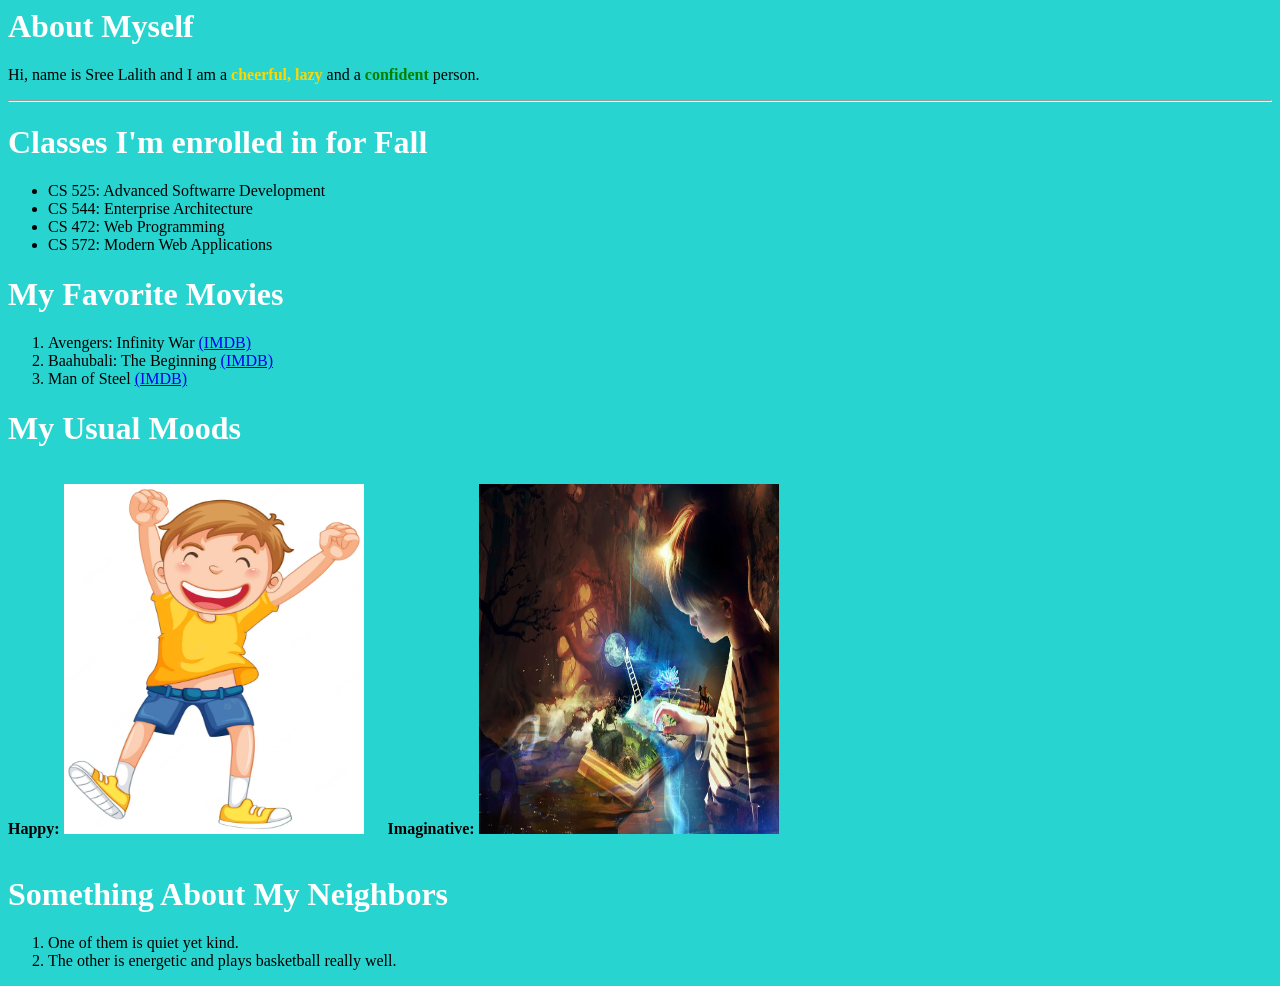
==== index.html @ 704cb321 "committed" ====
<html>

<head>
    <title>About Me</title>
    <link rel="stylesheet" type="text/css" href="styleme.css">
</head>

<body>

    <h1 id = "headerName">About Myself</h1>

    <p id = "myself">Hi, name is Sree Lalith and I am a <b id = "mood1">cheerful, lazy</b> and a <b id = "mood2">confident</b> person.</p>

    <hr>

    <h1 id = "classesHeader">Classes I'm enrolled in for Fall</h1>

    <ul id = "coursesList">
        <li>CS 525: Advanced Softwarre Development</li>
        <li>CS 544: Enterprise Architecture</li>
        <li>CS 472: Web Programming</li>
        <li>CS 572: Modern Web Applications</li>
    </ul>

    <h1 id = "moviesHeader">My Favorite Movies</h1>

    <ol>
        <li>Avengers: Infinity War <a href = "https://www.imdb.com/title/tt4154756/" target = "_blank">(IMDB)</a></li>
        <li>Baahubali: The Beginning <a href = "https://www.imdb.com/title/tt2631186/" target = "_blank">(IMDB)</a></li>
        <li>Man of Steel <a href = "https://www.imdb.com/title/tt0770828/?ref_=nv_sr_srsg_0_tt_6_nm_2_q_man%2520of%2520stee" target = "_blank">(IMDB)</a></li>
    </ol>


    <h1 id = "moodHeader">My Usual Moods</h1>

    <div class="image-container">
        <p><b>Happy:</b> <img src="happyPic.jpg" alt="Happy Pic" width="300" height="350" /></p>
    </div>
    <div class="image-container">
        <p><b>Imaginative:</b> <img src="imaginative.jpg" alt="Imaginative" width="300" height="350" /></p>
    </div>

    <h1 id = "neighborsHeader">Something About My Neighbors</h1>

    <ol>
        <li>One of them is quiet yet kind.</li>
        <li>The other is energetic and plays basketball really well.</li>
    </ol>

</body>


</html>
---- styleme.css ----
body{

    background-color: rgb(40, 212, 207);
}

#headerName{
    color: white;  
    font-family: Georgia; 
}

#classesHeader{

    color: white;
    font-family: Georgia;
}

#moviesHeader{
    color: white;
    font-family: Georgia;
}

#moodHeader{

    color: white;
    font-family: Georgia;
}

#neighborsHeader{

    color: white;
    font-family: Georgia;
}

#mood1{
    color: gold;
}

#mood2{

    color: green;
}

.image-container {
    display: inline-block;
    vertical-align: top; 
    margin-right: 20px; 
}
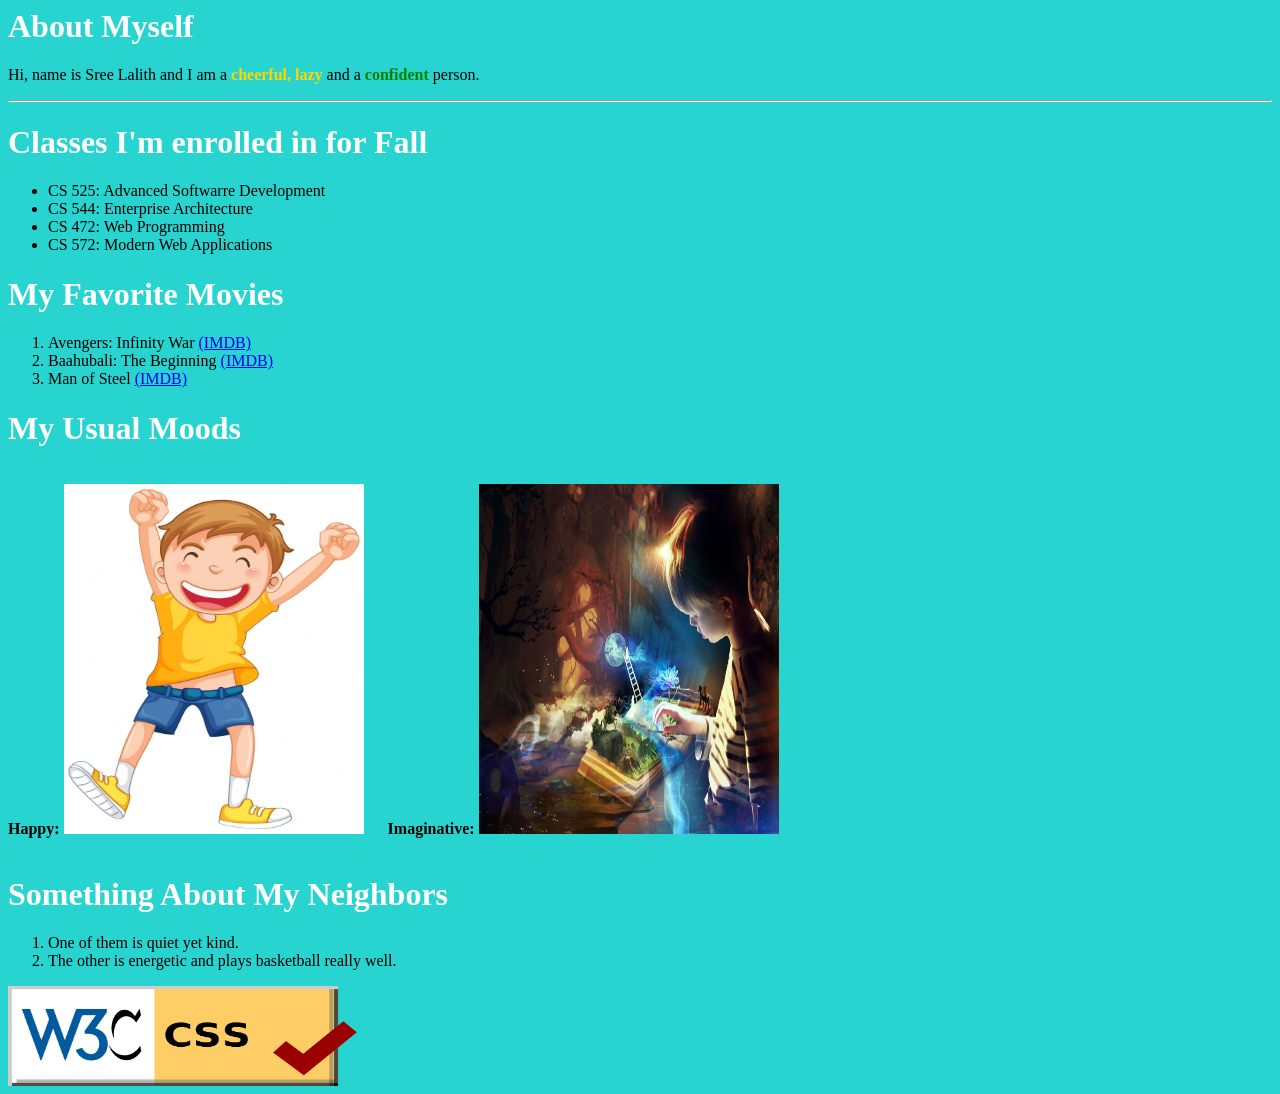
==== commit 5bc07dfa: "commit" ====
--- a/index.html
+++ b/index.html
@@ -49,6 +49,8 @@
         <li>The other is energetic and plays basketball really well.</li>
     </ol>
 
+    <img src= "css_checker.png" alt="css_checker" height="100" width="350"/>
+
 </body>
 
 
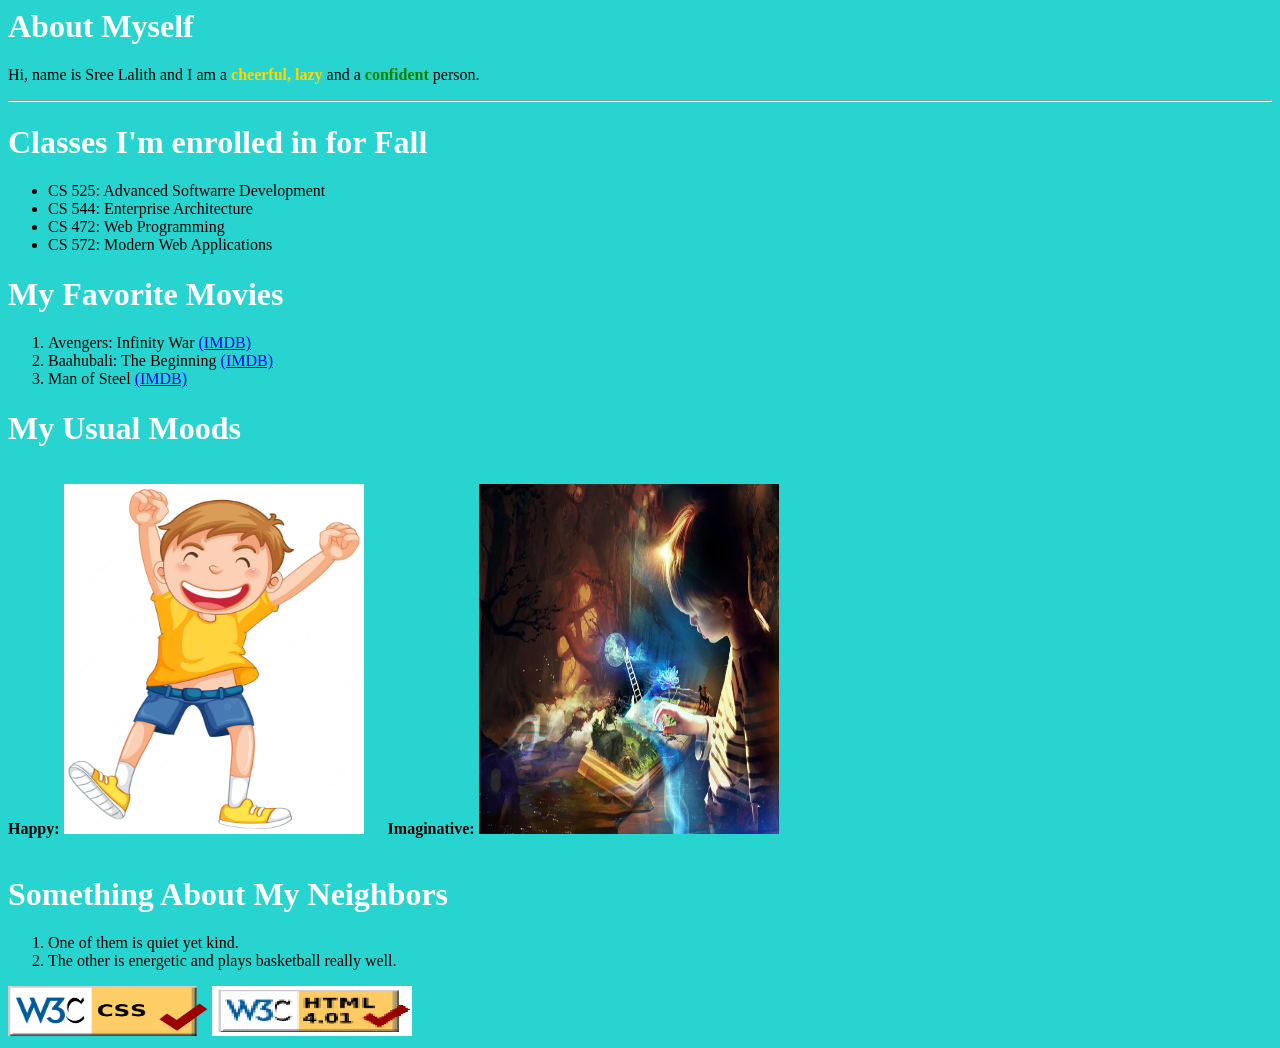
==== commit 1943403e: "commit" ====
--- a/index.html
+++ b/index.html
@@ -49,7 +49,8 @@
         <li>The other is energetic and plays basketball really well.</li>
     </ol>
 
-    <img src= "css_checker.png" alt="css_checker" height="100" width="350"/>
+    <img src= "css_checker.png" alt="css_checker" width= "200" height="50"/>
+    <img src= "HTML-checker.png" alt="HTML-checker" width="200" height = "50"/>
 
 </body>
 
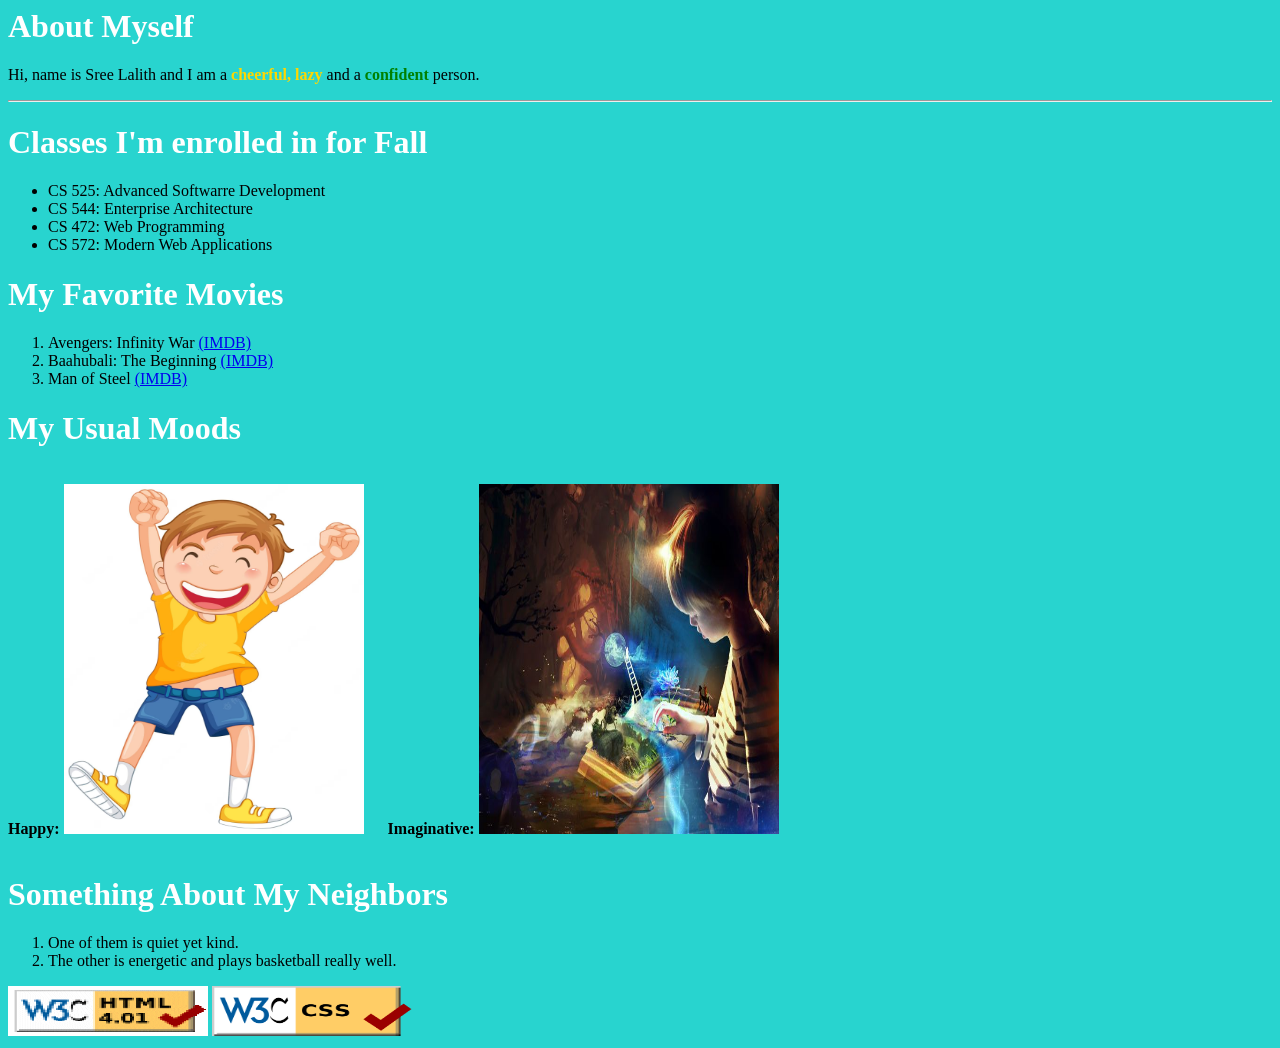
==== commit 30a4417f: "committed" ====
--- a/index.html
+++ b/index.html
@@ -49,9 +49,9 @@
         <li>The other is energetic and plays basketball really well.</li>
     </ol>
 
+    <img src= "HTML-checker.png" alt="HTML-checker" width="200" height = "50"/>
     <img src= "css_checker.png" alt="css_checker" width= "200" height="50"/>
-    <img src= "HTML-checker.png" alt="HTML-checker" width="200" height = "50"/>
-
+    
 </body>
 
 
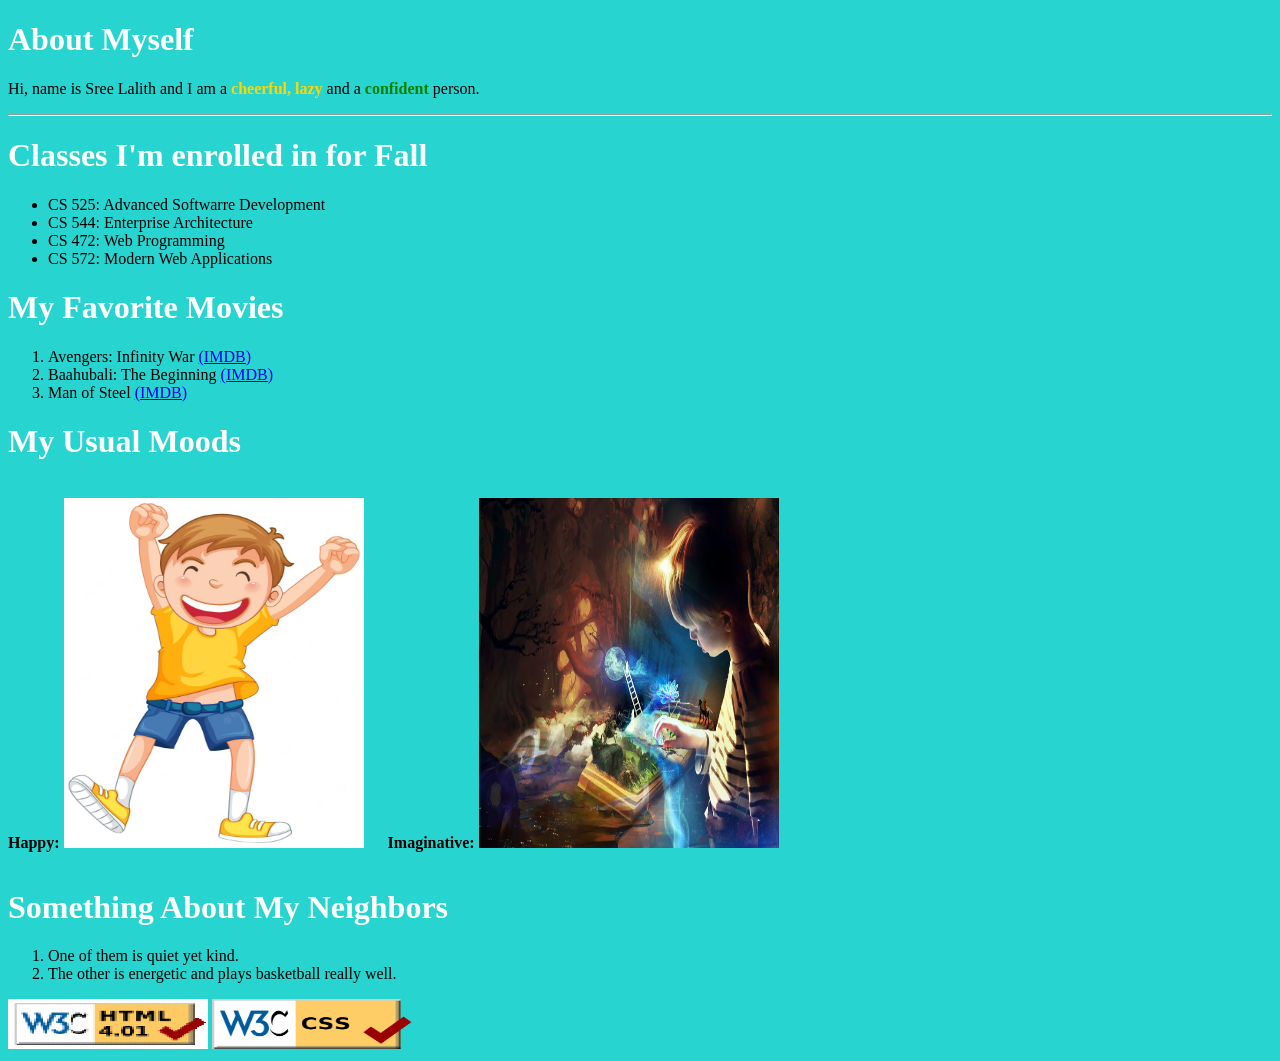
==== commit 461fa383: "Update index.html" ====
--- a/index.html
+++ b/index.html
@@ -1,4 +1,4 @@
-
+<!DOCTYPE html>
 
 <html>
 
@@ -55,4 +55,4 @@
 </body>
 
 
-</html>+</html>
